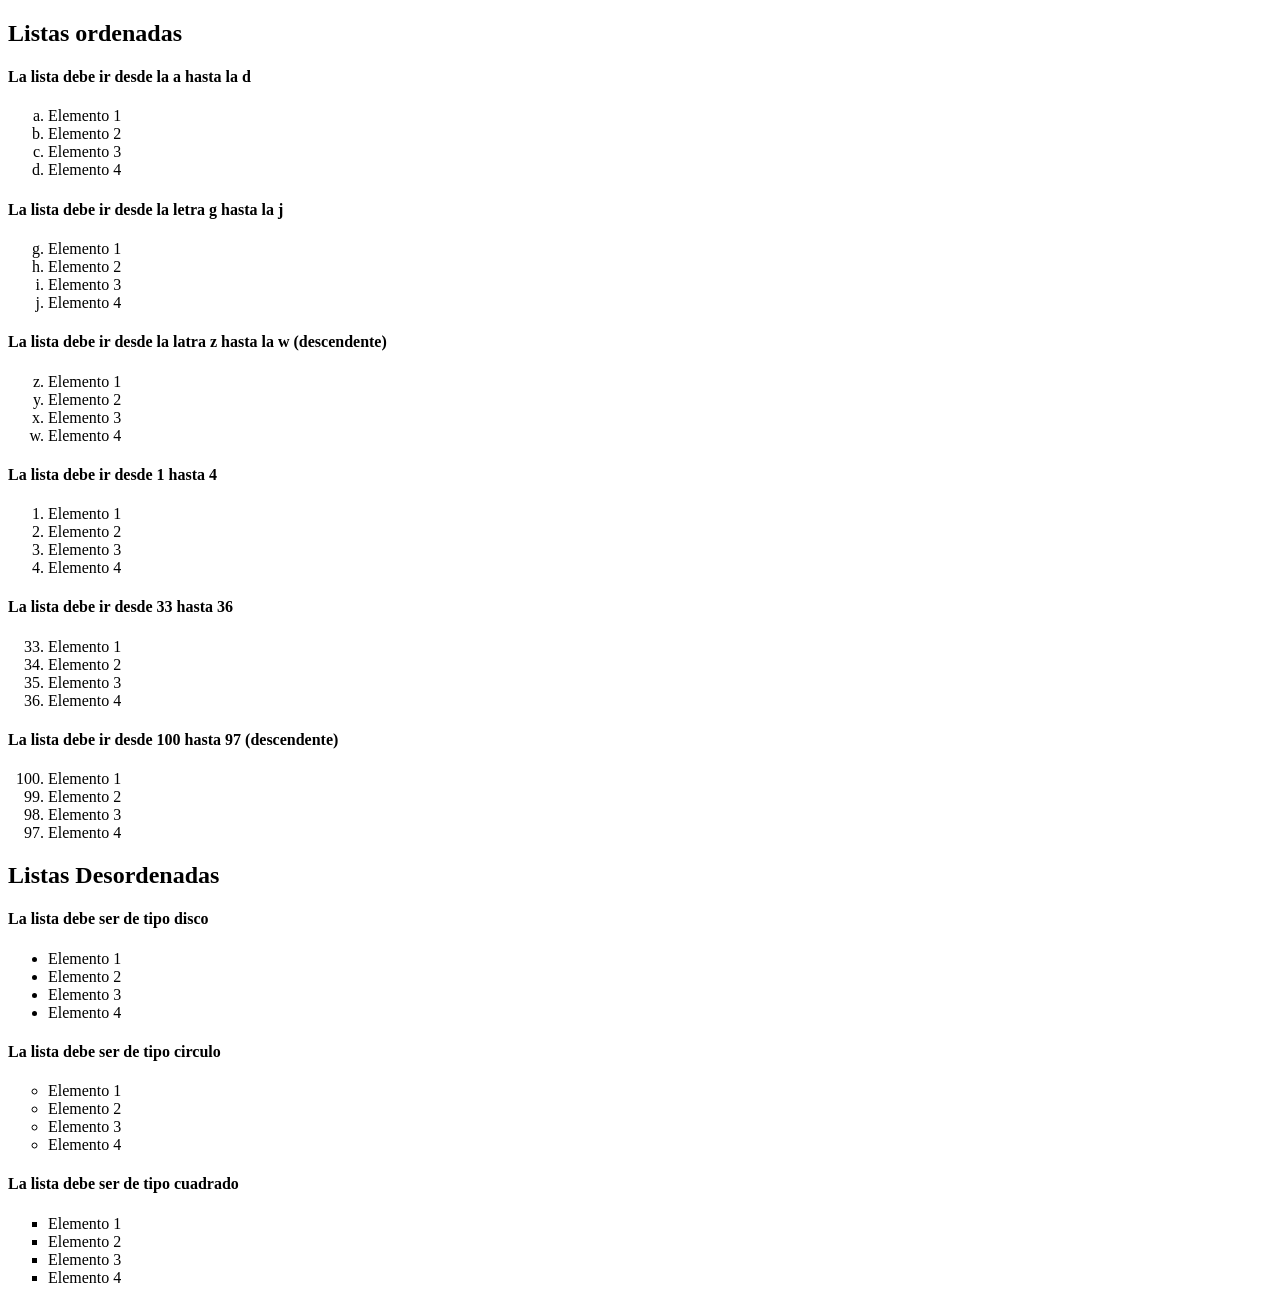
==== m201listas.html @ 829ab87a "inicio de prueba" ====
<!DOCTYPE html>
<html>

<head>
  <meta charset="UTF-8">
  <title>Resolución ejercicio etiquetas de encabezdos html</title>
  <meta content="author" content="francesc ricart">
</head>

<body>

<h2>Listas ordenadas</h2>
<h4>La lista debe ir desde la a hasta la d</h4>
<ol type="a">
   <li>Elemento 1</li>
   <li>Elemento 2</li>  
   <li>Elemento 3</li>  
   <li>Elemento 4</li>  
</ol>
<h4>La lista debe ir desde la letra g hasta la j</h4>
<ol type="a">
    <li value="7">Elemento 1</li>
    <li>Elemento 2</li>  
    <li>Elemento 3</li>  
    <li>Elemento 4</li>  
 </ol>  
<h4>La lista debe ir desde la latra z hasta la w (descendente)</h4>
<ol reversed type="a">
    <li value="26">Elemento 1</li>
    <li>Elemento 2</li>  
    <li>Elemento 3</li>  
    <li>Elemento 4</li>  
</ol>
<h4>La lista debe ir desde 1 hasta 4</h4>
<ol type="1">
    <li>Elemento 1</li>
    <li>Elemento 2</li>  
    <li>Elemento 3</li>  
    <li>Elemento 4</li>  
 </ol>
<h4>La lista debe ir desde 33 hasta 36 </h4>

<ol type="1">
    <li value="33">Elemento 1</li>
    <li>Elemento 2</li>  
    <li>Elemento 3</li>  
    <li>Elemento 4</li>  
 </ol>
<h4>La lista debe ir desde 100 hasta 97 (descendente) </h4>
<ol reversed type="1">
    <li value="100">Elemento 1</li>
    <li>Elemento 2</li>  
    <li>Elemento 3</li>  
    <li>Elemento 4</li>  
</ol>
   <h2>Listas Desordenadas</h2>

   <h4>La lista debe ser de tipo disco </h4>
   <ul type="disc"> 
        <li>Elemento 1</li>
        <li>Elemento 2</li>  
        <li>Elemento 3</li>  
        <li>Elemento 4</li> 
   </ul> 
        
   <h4>La lista debe ser de tipo circulo</h4>
   <ul type="circle"> 
        <li>Elemento 1</li>
        <li>Elemento 2</li>  
        <li>Elemento 3</li>  
        <li>Elemento 4</li> 
    </ul> 
   <h4>La lista debe ser de tipo cuadrado</h4>
   <ul type="square"> 
        <li>Elemento 1</li>
        <li>Elemento 2</li>  
        <li>Elemento 3</li>  
        <li>Elemento 4</li> 
    </ul> 
</body>
</html>
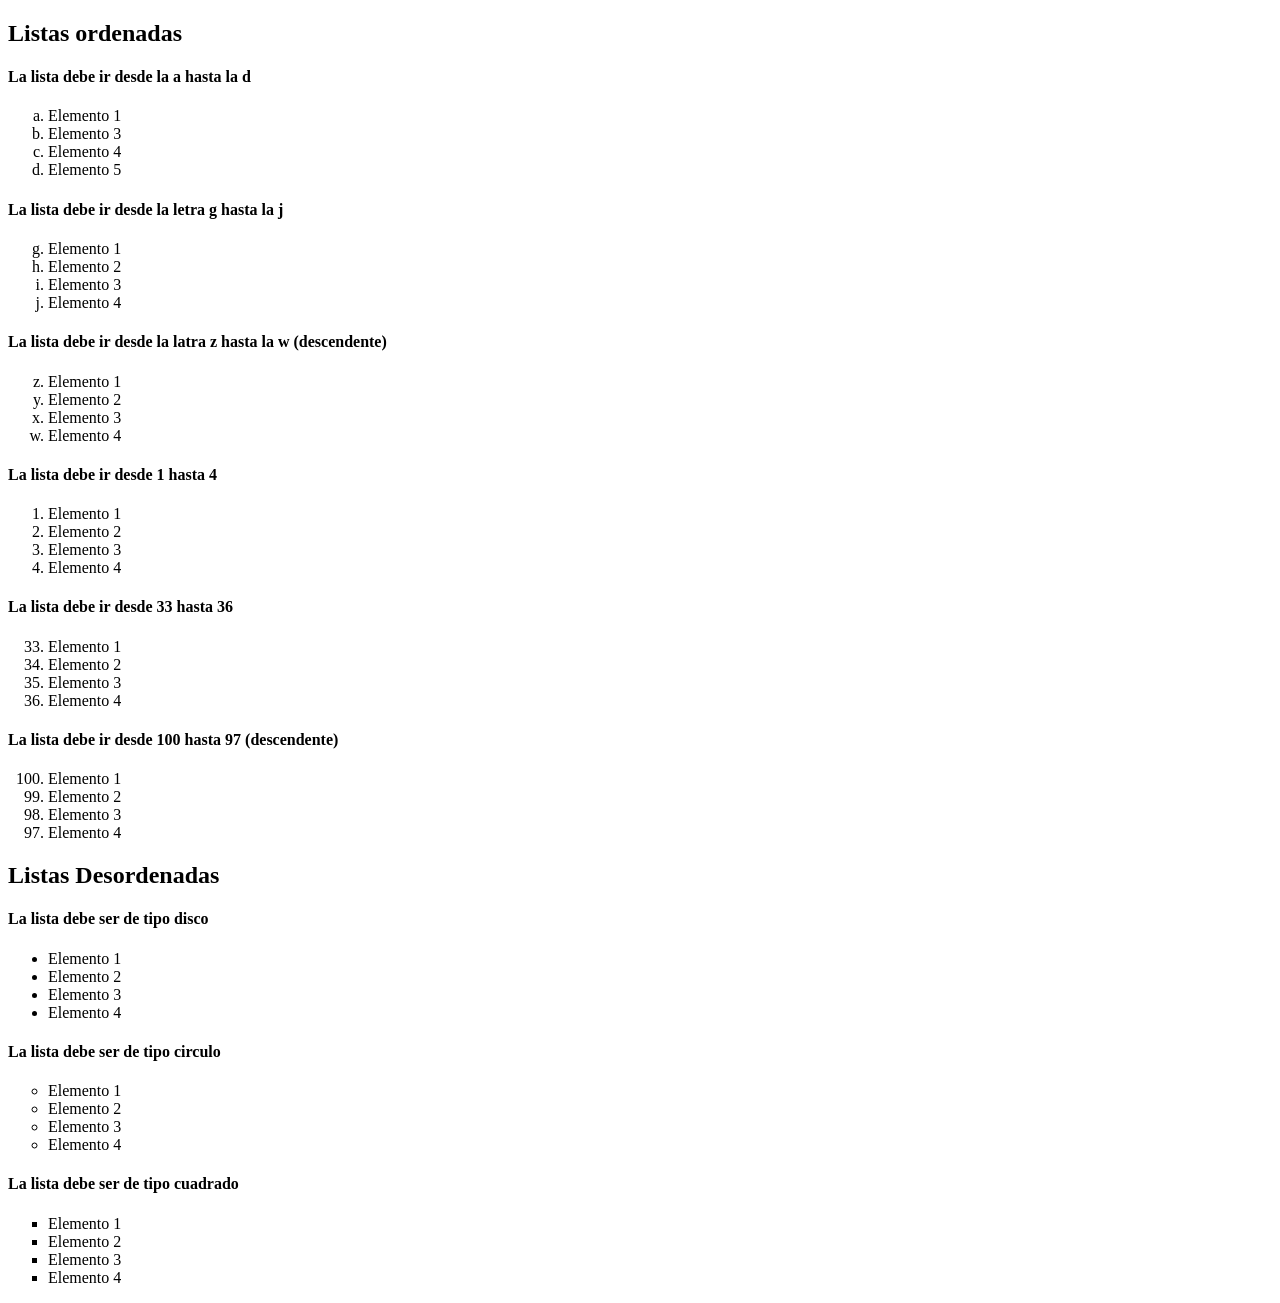
==== commit b74aa994: "pc del estado" ====
--- a/m201listas.html
+++ b/m201listas.html
@@ -13,9 +13,9 @@
 <h4>La lista debe ir desde la a hasta la d</h4>
 <ol type="a">
    <li>Elemento 1</li>
-   <li>Elemento 2</li>  
    <li>Elemento 3</li>  
    <li>Elemento 4</li>  
+   <li>Elemento 5</li>  
 </ol>
 <h4>La lista debe ir desde la letra g hasta la j</h4>
 <ol type="a">
